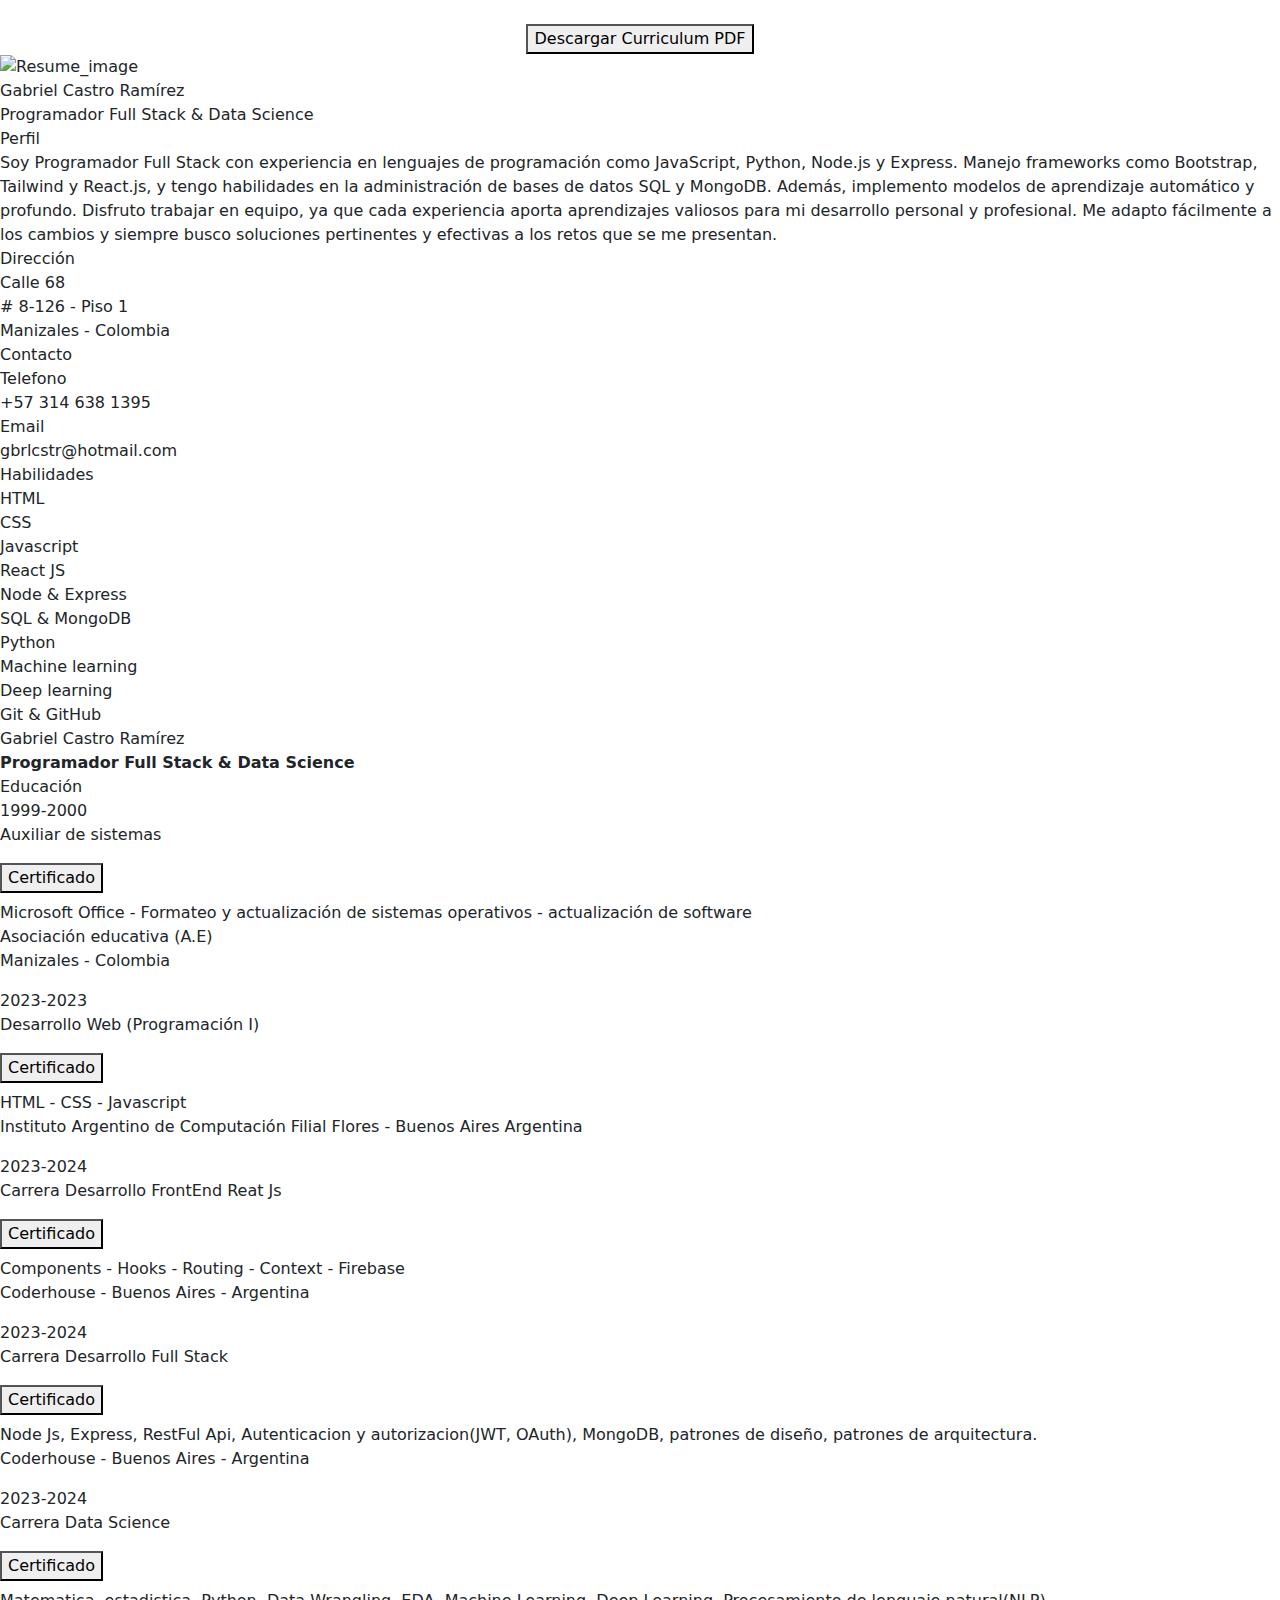
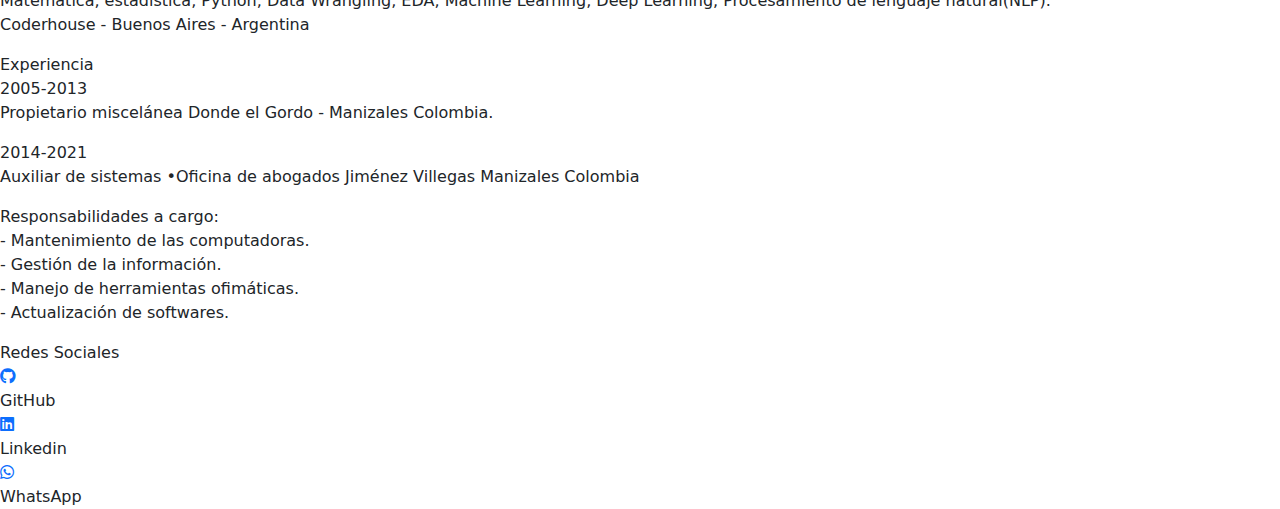
==== pages/cv.html @ 2ce90883 "diplomas" ====
<!DOCTYPE html>
<html lang="en">

<head>
  <meta charset="UTF-8" />
  <meta name="viewport" content="width=device-width, initial-scale=1.0" />
  <link rel="icon" href="../assets/images/favicon.png">
  <link href="https://cdn.jsdelivr.net/npm/bootstrap@5.3.3/dist/css/bootstrap.min.css" rel="stylesheet"
    integrity="sha384-QWTKZyjpPEjISv5WaRU9OFeRpok6YctnYmDr5pNlyT2bRjXh0JMhjY6hW+ALEwIH" crossorigin="anonymous" />
  <link rel="stylesheet" href="https://cdnjs.cloudflare.com/ajax/libs/font-awesome/6.1.1/css/all.min.css" />
  <link rel="stylesheet" href="../css/cvStyle.css" />
  <link rel="stylesheet" href="../css/style.css" />
  <title>Curriculum - Gabriel Castro Ramírez</title>
</head>

<body>
  <div class="container d-flex align-items-center justify-content-center mt-4">
    <button onclick="downloadPDF()" class="btn-card">
      Descargar Curriculum PDF
    </button>
  </div>
  <div class="resume_wrapper">
    <div class="resume_left">
      <div class="resume_image">
        <img src="../assets/images/fotoCv.png" alt="Resume_image" />
      </div>
      <div class="resume_bottom">
        <div class="resume_item resume_namerole">
          <div class="name">Gabriel Castro Ramírez</div>
          <div class="role">Programador Full Stack & Data Science</div>
        </div>

        <div class="resume_item resume_profile">
          <div class="resume_title">Perfil</div>
          <div class="resume_info">
            Soy Programador Full Stack con experiencia en lenguajes de
            programación como JavaScript, Python, Node.js y Express. Manejo
            frameworks como Bootstrap, Tailwind y React.js, y tengo
            habilidades en la administración de bases de datos SQL y MongoDB.
            Además, implemento modelos de aprendizaje automático y profundo.
            Disfruto trabajar en equipo, ya que cada experiencia aporta
            aprendizajes valiosos para mi desarrollo personal y profesional.
            Me adapto fácilmente a los cambios y siempre busco soluciones
            pertinentes y efectivas a los retos que se me presentan.
          </div>
        </div>

        <div class="resume_item resume_address">
          <div class="resume_title">Dirección</div>
          <div class="resume_info">
            Calle 68<br />
            # 8-126 - Piso 1<br />
            Manizales - Colombia
          </div>
        </div>

        <div class="resume_item resume_contact">
          <div class="resume_title">Contacto</div>
          <div class="resume_info" id="contact-data">
            <div class="resume_subtitle">Telefono</div>
            <div class="resume_subinfo">+57 314 638 1395</div>
          </div>
          <div class="resume_info">
            <div class="resume_subtitle">Email</div>
            <div class="resume_subinfo">gbrlcstr@hotmail.com</div>
          </div>
        </div>

        <div class="resume_item resume_skills">
          <div class="resume_title">Habilidades</div>
          <div class="resume_info" id="resume-info">
            <div class="skills_list">
              <div class="skills_left">HTML</div>
            </div>
            <div class="skills_list">
              <div class="skills_left">CSS</div>
            </div>
            <div class="skills_list">
              <div class="skills_left">Javascript</div>
            </div>
            <div class="skills_list">
              <div class="skills_left">React JS</div>
            </div>
            <div class="skills_list">
              <div class="skills_left">Node & Express</div>
            </div>
            <div class="skills_list">
              <div class="skills_left">SQL & MongoDB</div>
            </div>
            <div class="skills_list">
              <div class="skills_left">Python</div>
            </div>
            <div class="skills_list">
              <div class="skills_left">Machine learning</div>
            </div>
            <div class="skills_list">
              <div class="skills_left">Deep learning</div>
            </div>
            <div class="skills_list">
              <div class="skills_left">Git & GitHub</div>
            </div>
          </div>
        </div>
      </div>
    </div>
    <div class="resume_right">
      <div class="resume_item resume_namerole">
        <div class="name">Gabriel Castro Ramírez</div>
        <div class="role fw-semibold">
          Programador Full Stack & Data Science
        </div>
      </div>
      <div class="resume_item resume_education">
        <div class="resume_title">Educación</div>
        <div class="resume_info">
          <div class="resume_data">
            <div class="year bld">1999-2000</div>
            <div class="content">
              <p class="bld">Auxiliar de sistemas</p>
              <button class="btn-card mb-2" data-bs-toggle="modal" data-bs-target="#auxiliar-sistemas">
                Certificado
              </button>
              <div class="modal fade" id="auxiliar-sistemas" tabindex="-1" aria-labelledby="auxiliar-sistemasLabel"
                aria-hidden="true">
                <div class="modal-dialog">
                  <div class="modal-content">
                    <div class="modal-header">
                      <h1 class="modal-title fs-5" id="auxiliar-sistemasLabel">
                        Auxiliar de sistemas
                      </h1>
                      <button type="button" class="btn-close" data-bs-dismiss="modal" aria-label="Close"></button>
                    </div>
                    <div class="modal-body">
                      <img src="../assets/images/auxiliar.png" alt="titulo auxiliar de sistemas">
                    </div>
                  </div>
                </div>
              </div>
              <p>
                Microsoft Office - Formateo y actualización de sistemas
                operativos - actualización de software<br />
                <span class="bld">Asociación educativa (A.E) <br />
                  Manizales - Colombia</span>
              </p>
            </div>
          </div>
          <div class="resume_data">
            <div class="year bld">2023-2023</div>
            <div class="content">
              <p class="bld">Desarrollo Web (Programación I)</p>
              <button class="btn-card mb-2" data-bs-toggle="modal" data-bs-target="#prog">
                Certificado
              </button>
              <div class="modal fade" id="prog" tabindex="-1" aria-labelledby="progLabel" aria-hidden="true">
                <div class="modal-dialog">
                  <div class="modal-content">
                    <div class="modal-header">
                      <h1 class="modal-title fs-5" id="progLabel">
                        Desarrollo web
                      </h1>
                      <button type="button" class="btn-close" data-bs-dismiss="modal" aria-label="Close"></button>
                    </div>
                    <div class="modal-body">
                      <img src="../assets/images/desarrollowebflores.png" alt="Certificado programacion I">
                    </div>
                  </div>
                </div>
              </div>
              <p>
                HTML - CSS - Javascript <br />
                <span class="bld">Instituto Argentino de Computación Filial Flores - Buenos
                  Aires Argentina</span>
              </p>
            </div>
          </div>
          <div class="resume_data">
            <div class="year bld">2023-2024</div>
            <div class="content">
              <p class="bld">Carrera Desarrollo FrontEnd Reat Js</p>
              <button class="btn-card mb-2" data-bs-toggle="modal" data-bs-target="#react">
                Certificado
              </button>
              <div class="modal fade" id="react" tabindex="-1" aria-labelledby="reactLabel" aria-hidden="true">
                <div class="modal-dialog">
                  <div class="modal-content">
                    <div class="modal-header">
                      <h1 class="modal-title fs-5" id="reactLabel">
                        Carrera Desarrollo FrontEnd Reat Js
                      </h1>
                      <button type="button" class="btn-close" data-bs-dismiss="modal" aria-label="Close"></button>
                    </div>
                    <div class="modal-body">
                      <div>
                        <div id="carouselExample" class="carousel slide">
                          <div class="carousel-inner">
                            <div class="carousel-item active">
                              <img
                                src="../assets/images/CarreraReactJsTop10.png"
                                class="d-block w-100" alt="Certificado carrera react" />
                            </div>
                            <div class="carousel-item">
                              <img
                                src="../assets/images/DesarrolloWebTop10.png"
                                class="d-block w-100" alt="certificado curos desarrollo web" />
                            </div>
                            <div class="carousel-item">
                              <img src="../assets/images/JavaScriptTop10.png"
                                class="d-block w-100" alt="certificado curos JS" />
                            </div>
                            <div class="carousel-item">
                              <img src="../assets/images/ReactJsTop10.png"
                                class="d-block w-100" alt="certificado curso de react" />
                            </div>
                          </div>
                          <button class="carousel-control-prev" type="button" data-bs-target="#carouselExample"
                            data-bs-slide="prev">
                            <span class="carousel-control-prev-icon" aria-hidden="true"></span>
                            <span class="visually-hidden">Previous</span>
                          </button>
                          <button class="carousel-control-next" type="button" data-bs-target="#carouselExample"
                            data-bs-slide="next">
                            <span class="carousel-control-next-icon" aria-hidden="true"></span>
                            <span class="visually-hidden">Next</span>
                          </button>
                        </div>
                      </div>
                    </div>
                  </div>
                </div>
              </div>
              <p>
                Components - Hooks - Routing - Context - Firebase <br />
                <span class="bld">Coderhouse - Buenos Aires - Argentina</span>
              </p>
            </div>
          </div>
          <div class="resume_data">
            <div class="year bld">2023-2024</div>
            <div class="content">
              <p class="bld">Carrera Desarrollo Full Stack</p>
              <button class="btn-card mb-2" data-bs-toggle="modal" data-bs-target="#full">
                Certificado
              </button>
              <div class="modal fade" id="full" tabindex="-1" aria-labelledby="fullLabel" aria-hidden="true">
                <div class="modal-dialog">
                  <div class="modal-content">
                    <div class="modal-header">
                      <h1 class="modal-title fs-5" id="fullLabel">
                        Carrera Desarrollo Full Stack
                      </h1>
                      <button type="button" class="btn-close" data-bs-dismiss="modal" aria-label="Close"></button>
                    </div>
                    <div class="modal-body">
                      <div>
                        <div id="carouselExample2" class="carousel slide">
                          <div class="carousel-inner">
                            <div class="carousel-item active">
                              <img
                                src="../assets/images/CarreraFullStackTop10.png"
                                class="d-block w-100" alt="certificado carrera full stack" />
                            </div>
                            <div class="carousel-item">
                              <img
                                src="../assets/images/ProgramacionBackendTop10.png"
                                class="d-block w-100" alt="certificado curso programacion backend" />
                            </div>
                            <div class="carousel-item">
                              <img src="../assets/images/SQLTop10.png"
                                class="d-block w-100" alt="certificado curso de SQL" />
                            </div>
                          </div>
                          <button class="carousel-control-prev" type="button" data-bs-target="#carouselExample2"
                            data-bs-slide="prev">
                            <span class="carousel-control-prev-icon" aria-hidden="true"></span>
                            <span class="visually-hidden">Previous</span>
                          </button>
                          <button class="carousel-control-next" type="button" data-bs-target="#carouselExample2"
                            data-bs-slide="next">
                            <span class="carousel-control-next-icon" aria-hidden="true"></span>
                            <span class="visually-hidden">Next</span>
                          </button>
                        </div>
                      </div>
                    </div>
                  </div>
                </div>
              </div>
              <p>
                Node Js, Express, RestFul Api, Autenticacion y
                autorizacion(JWT, OAuth), MongoDB, patrones de diseño, patrones de arquitectura. <br />
                <span class="bld">Coderhouse - Buenos Aires - Argentina</span>
              </p>
            </div>
          </div>
          <div class="resume_data">
            <div class="year bld">2023-2024</div>
            <div class="content">
              <p class="bld">Carrera Data Science</p>
              <button class="btn-card mb-2" data-bs-toggle="modal" data-bs-target="#data">
                Certificado
              </button>
              <div class="modal fade" id="data" tabindex="-1" aria-labelledby="dataLabel" aria-hidden="true">
                <div class="modal-dialog">
                  <div class="modal-content">
                    <div class="modal-header">
                      <h1 class="modal-title fs-5" id="dataLabel">
                        Carrera Data Science
                      </h1>
                      <button type="button" class="btn-close" data-bs-dismiss="modal" aria-label="Close"></button>
                    </div>
                    <div class="modal-body">
                      <div>
                        <div id="carouselExample3" class="carousel slide">
                          <div class="carousel-inner">
                            <div class="carousel-item active">
                              <img
                                src="../assets/images/CarreraDataScience.png"
                                class="d-block w-100" alt="certificado carrera de data Science" />
                            </div>
                            <div class="carousel-item">
                              <img src="../assets/images/DataAnalytics.png"
                                class="d-block w-100" alt="certificado curso de data Analytics" />
                            </div>
                            <div class="carousel-item">
                              <img
                                src="../assets/images/DataScienceITop10.png"
                                class="d-block w-100" alt="certificado curso data science I" />
                            </div>
                            <div class="carousel-item">
                              <img
                                src="../assets/images/DataScienceIITop10.png"
                                class="d-block w-100" alt="certificado curso data Science II" />
                            </div>
                            <div class="carousel-item">
                              <img
                                src="../assets/images/DataScienceIIITop10.png"
                                class="d-block w-100" alt="certificado curso data Science III" />
                            </div>
                          </div>
                          <button class="carousel-control-prev" type="button" data-bs-target="#carouselExample3"
                            data-bs-slide="prev">
                            <span class="carousel-control-prev-icon" aria-hidden="true"></span>
                            <span class="visually-hidden">Previous</span>
                          </button>
                          <button class="carousel-control-next" type="button" data-bs-target="#carouselExample3"
                            data-bs-slide="next">
                            <span class="carousel-control-next-icon" aria-hidden="true"></span>
                            <span class="visually-hidden">Next</span>
                          </button>
                        </div>
                      </div>
                    </div>
                  </div>
                </div>
              </div>
              <p>
                Matematica, estadistica, Python, Data Wrangling, EDA, Machine
                Learning, Deep Learning, Procesamiento de lenguaje natural(NLP).<br />
                <span class="bld">Coderhouse - Buenos Aires - Argentina</span>
              </p>
            </div>
          </div>
        </div>
      </div>
      <div class="resume_item resume_experience">
        <div class="resume_title">Experiencia</div>
        <div class="resume_info">
          <div class="resume_data">
            <div class="year bld">2005-2013</div>
            <div class="content">
              <p class="bld">
                Propietario miscelánea Donde el Gordo - Manizales Colombia.
              </p>
            </div>
          </div>
          <div class="resume_data">
            <div class="year bld">2014-2021</div>
            <div class="content">
              <p class="bld">
                Auxiliar de sistemas •Oficina de abogados Jiménez Villegas
                Manizales Colombia
              </p>
              <p>
                <span class="bld">Responsabilidades a cargo:</span><br />
                - Mantenimiento de las computadoras. <br />
                - Gestión de la información. <br />
                - Manejo de herramientas ofimáticas. <br />
                - Actualización de softwares.
              </p>
            </div>
          </div>
        </div>
      </div>
      <div class="resume_item resmue_interests">
        <div class="resume_title">Redes Sociales</div>
        <div class="resume_info">
          <div class="interests">
            <div class="int_icon">
              <a href="https://github.com/GabrielCastro1221" class="socialColor" target="_blank"><i
                  class="fa-brands fa-github"></i></a>
            </div>
            <div class="int_data bld">GitHub</div>
          </div>
          <div class="interests">
            <div class="int_icon">
              <a class="socialColor" target="_blank"
                href="https://www.linkedin.com/in/gabriel-castro-ramirez-937142332/"><i
                  class="fa-brands fa-linkedin"></i></a>
            </div>
            <div class="int_data bld">Linkedin</div>
          </div>
          <div class="interests">
            <div class="int_icon">
              <a class="socialColor" target="_blank" href="https://api.whatsapp.com/send/?phone=3146381395"><i
                  class="fa-brands fa-whatsapp"></i></a>
            </div>
            <div class="int_data bld">WhatsApp</div>
          </div>
        </div>
      </div>
    </div>
  </div>
  <script src="https://cdn.jsdelivr.net/npm/bootstrap@5.3.3/dist/js/bootstrap.bundle.min.js"
    integrity="sha384-YvpcrYf0tY3lHB60NNkmXc5s9fDVZLESaAA55NDzOxhy9GkcIdslK1eN7N6jIeHz"
    crossorigin="anonymous"></script>
  <script src="https://cdnjs.cloudflare.com/ajax/libs/html2pdf.js/0.9.2/html2pdf.bundle.min.js"></script>
  <script src="../js/cv.js"></script>
</body>

</html>
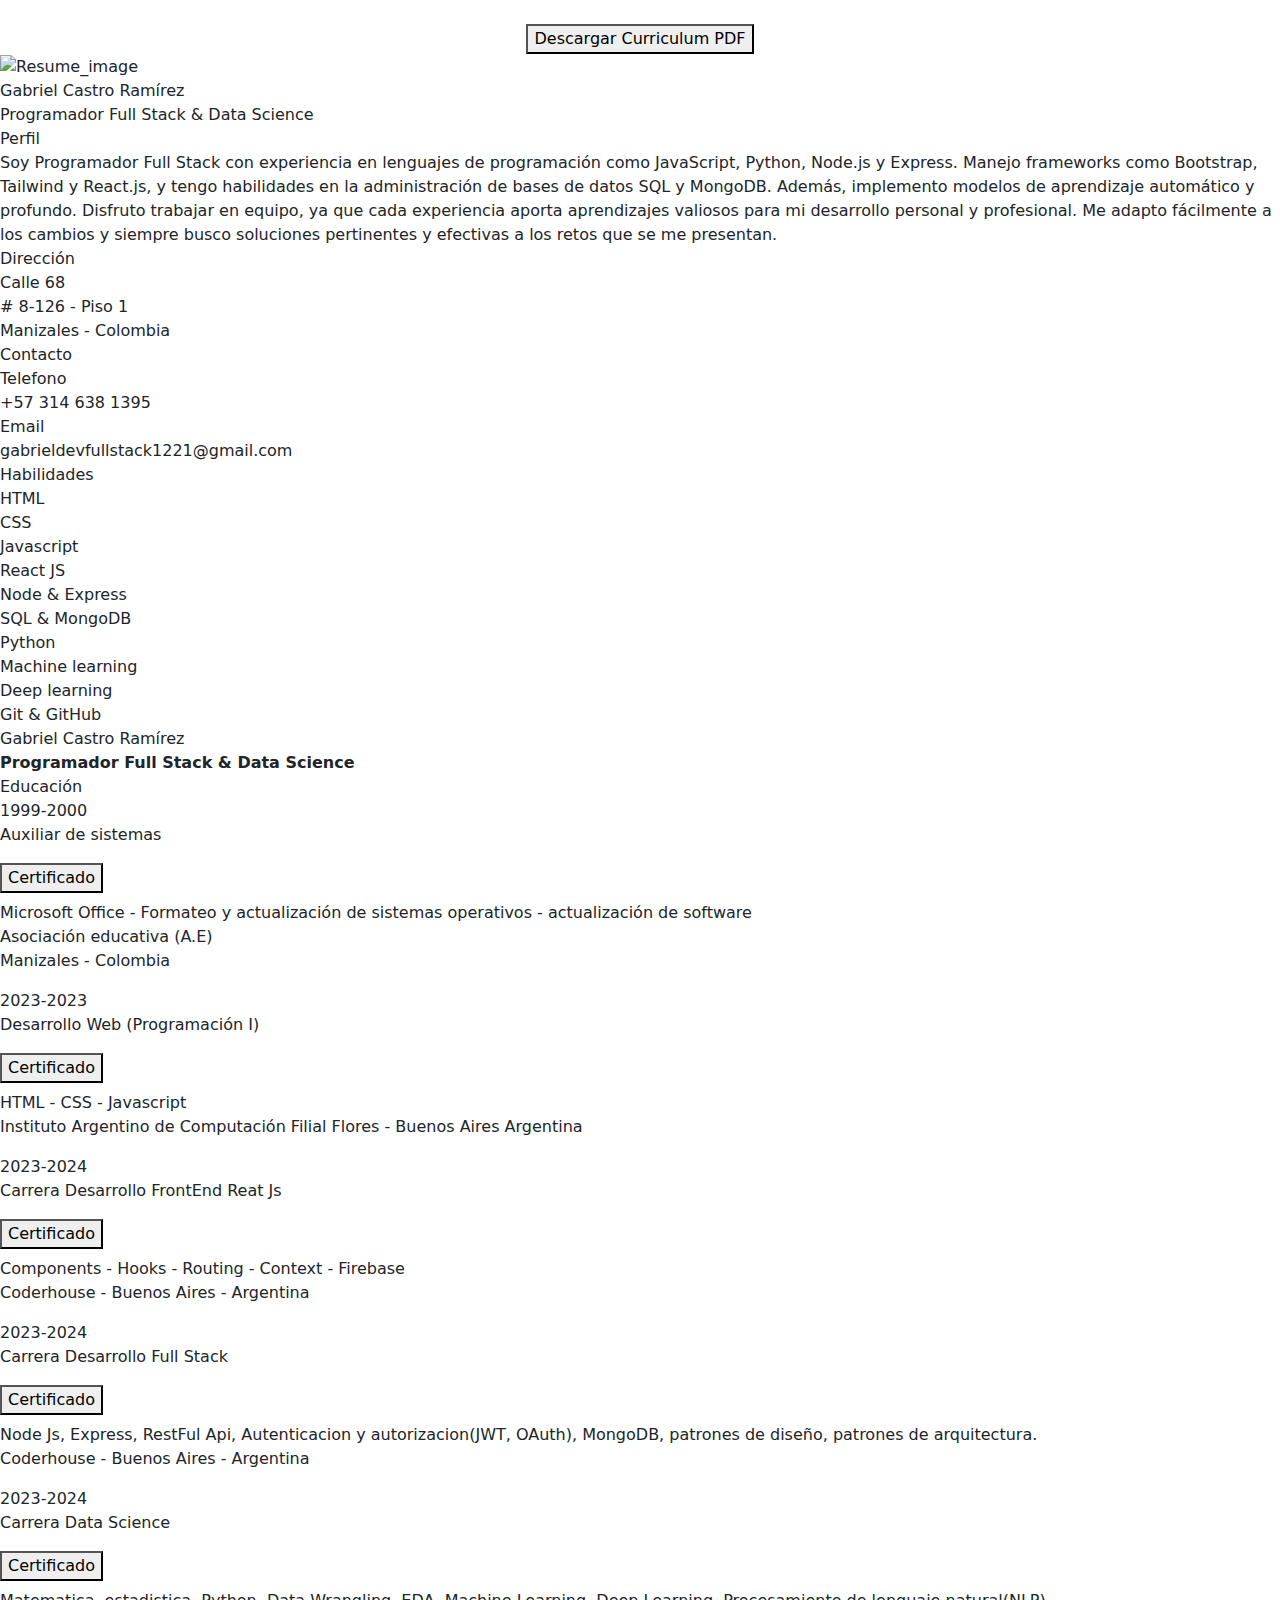
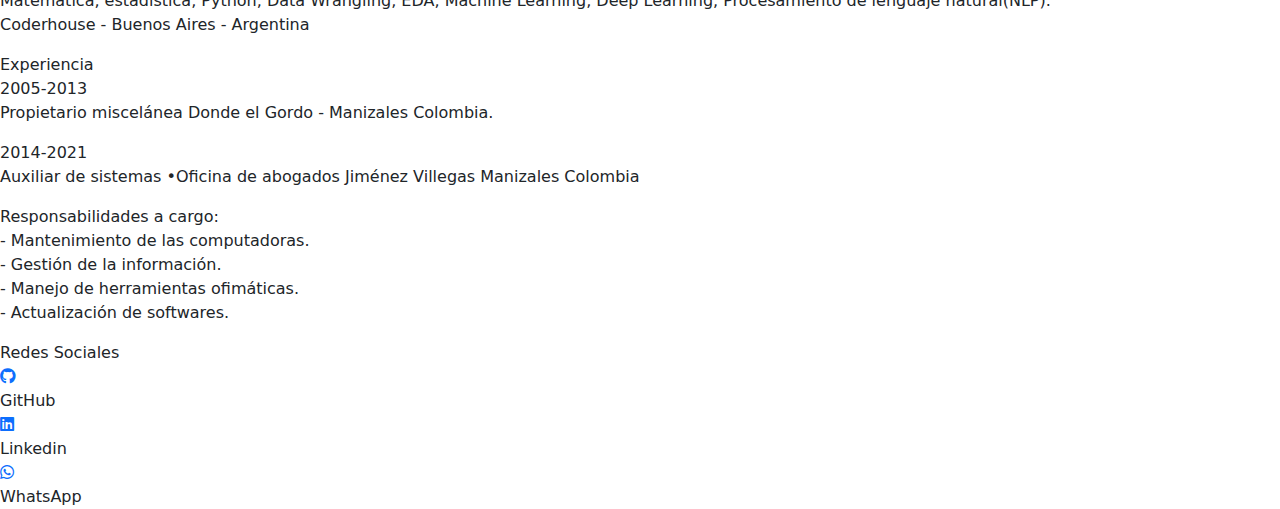
==== commit 2860fc67: "." ====
--- a/pages/cv.html
+++ b/pages/cv.html
@@ -62,7 +62,7 @@
           </div>
           <div class="resume_info">
             <div class="resume_subtitle">Email</div>
-            <div class="resume_subinfo">gbrlcstr@hotmail.com</div>
+            <div class="resume_subinfo">gabrieldevfullstack1221@gmail.com</div>
           </div>
         </div>
 
